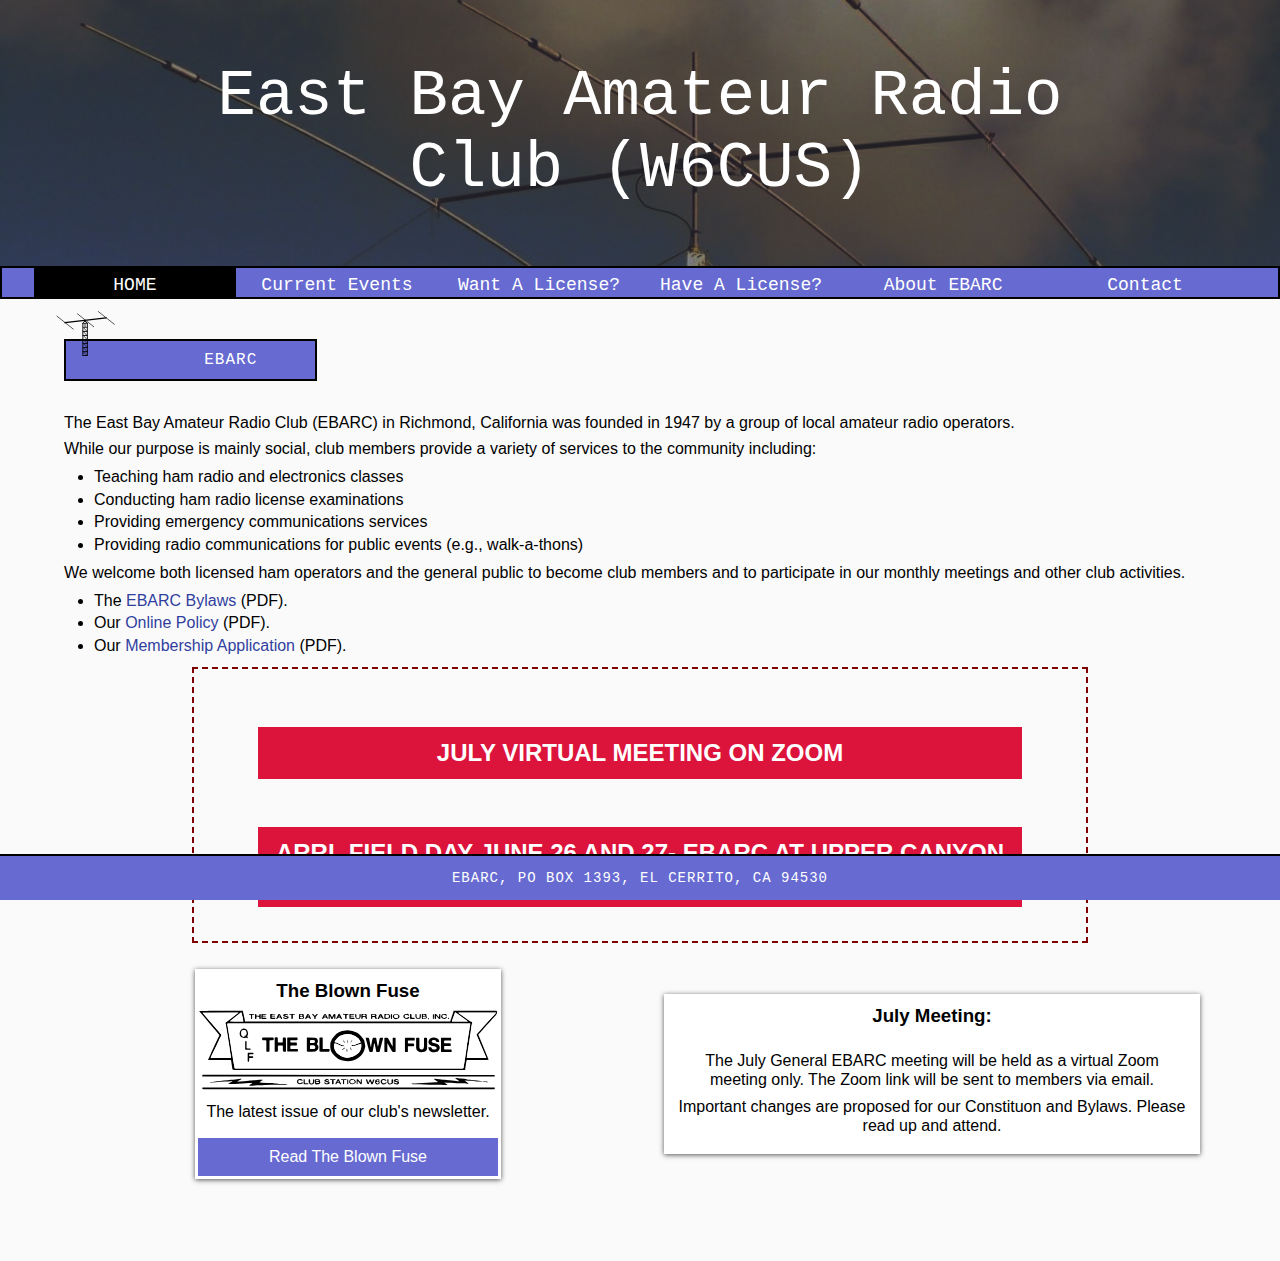
==== index.html @ eb5aa0eb "i258" ====
<!DOCTYPE html>
<html lang="en">
<head>
  <!-- Global site tag (gtag.js) - Google Analytics -->
 <script async src="https://www.googletagmanager.com/gtag/js?id=UA-115749796-1"></script>
 <script>window.dataLayer = window.dataLayer || [];function gtag(){dataLayer.push(arguments);}gtag('js', new Date());gtag('config', 'UA-115749796-1');</script>
 <!-- END Global site tag (gtag.js) - Google Analytics -->
  <meta charset="UTF-8">
  <meta name="viewport" content="width=device-width, initial-scale=1.0">
  <meta http-equiv="X-UA-Compatible" content="ie=edge">
  <title>East Bay Amateur Radio Club</title>
  <link rel="apple-touch-icon" sizes="57x57" href="/img/_favicons/apple-icon-57x57.png">
  <link rel="apple-touch-icon" sizes="60x60" href="/img/_favicons/apple-icon-60x60.png">
  <link rel="apple-touch-icon" sizes="72x72" href="/img/_favicons/apple-icon-72x72.png">
  <link rel="apple-touch-icon" sizes="76x76" href="/img/_favicons/apple-icon-76x76.png">
  <link rel="apple-touch-icon" sizes="114x114" href="/img/_favicons/apple-icon-114x114.png">
  <link rel="apple-touch-icon" sizes="120x120" href="/img/_favicons/apple-icon-120x120.png">
  <link rel="apple-touch-icon" sizes="144x144" href="/img/_favicons/apple-icon-144x144.png">
  <link rel="apple-touch-icon" sizes="152x152" href="/img/_favicons/apple-icon-152x152.png">
  <link rel="apple-touch-icon" sizes="180x180" href="/img/_favicons/apple-icon-180x180.png">
  <link rel="icon" type="image/png" sizes="192x192"  href="/img/_favicons/android-icon-192x192.png">
  <link rel="icon" type="image/png" sizes="32x32" href="/img/_favicons/favicon-32x32.png">
  <link rel="icon" type="image/png" sizes="96x96" href="/img/_favicons/favicon-96x96.png">
  <link rel="icon" type="image/png" sizes="16x16" href="/img/_favicons/favicon-16x16.png">
  <link rel="icon" type="image/png" href="/img/_favicons/favicon-16x16.png">
  <link rel="manifest" href="/manifest.json">
  <meta name="msapplication-TileColor" content="#666ad1">
  <meta name="msapplication-TileImage" content="/img/_favicons/ms-icon-144x144.png">
  <meta name="theme-color" content="#666ad1">
  <link rel="stylesheet" href="css/style.css">
</head>
<body>
  <header class="main-header">
    <div class="container page-home">
      <div class="banner-text">East Bay Amateur Radio Club (W6CUS)</div>
    </div>
  </header>
  <nav class="main-nav">
    <div class="container">
      <ul>
        <li class="current"><a href="index.html">Home</a></li>
        <li><a href="events.html">Current Events</a></li>
        <li><a href="want.html">Want A License?</a></li>
        <li><a href="have.html">Have A License?</a></li>
        <li><a href="about.html">About EBARC</a></li>
        <li><a href="contact.html">Contact</a></li>
      </ul>
    </div>
  </nav>
  <section class="about">
    <div class="container">
      <div class="section-thumb-container"><div class="section-thumb">EBARC</div></div>
      <p>The East Bay Amateur Radio Club (EBARC) in Richmond, California was founded in 1947 by a group of local amateur radio operators.</p>
      <p>While our purpose is mainly social, club members provide a variety of services to the community including:
        <ul>
          <li>Teaching ham radio and electronics classes</li>
          <li>Conducting ham radio license examinations</li>
          <li>Providing emergency communications services</li>
          <li>Providing radio communications for public events (e.g., walk-a-thons)</li>
        </ul>
      <p>We welcome both licensed ham operators and the general public to become club members and to participate in our monthly meetings and other club activities.</p>
      <ul><li>The <a href="pdf/2017EBARCConstitutionAndBylawsProposalFinal.pdf">EBARC Bylaws</a> (PDF).</li>
        <li>Our <a href="pdf/EBARC_Online_Policy.pdf">Online Policy</a> (PDF).</li>        
        <li>Our <a href="pdf/memapp.pdf">Membership Application</a> (PDF).</li>
      </ul>
    </div>
  </section>
<!--
  <section class="meeting special">
    <div class="container">
      <p>Regular club meetings are held on the <strong>2<sup>nd</sup> Friday of each month at 7:30pm</strong> and run for about 2 hours.</p>
      <h2 class="loud">Temporary Meeting Location</h2>
      <div class="meeting-address">
        <address>
            <a href="https://www.google.com/maps/place/5151+Argyle+Rd,+El+Sobrante,+CA+94803/@37.9820955,-122.2944593,17z/data=!4m2!3m1!1s0x808577134dec82db:0x78062a479ec9694a" title="Click for Google Map">El Sobrante United Methodist 
            <br>5151 Argyle Road
            <br>El Sobrante, CA 94803</a>
        </address>
      </div>
      <p>There is a ham radio related program at each meeting.  Please feel free to come and join us.</p>
    </div>
  </section>
  -->

  <section class="meeting special">
    <div class="container">
      <h2 class="loud">July Virtual Meeting on Zoom</h2>
      <h2 class="loud">ARRL Field Day June 26 and 27- EBARC at Upper Canyon Trail!!!  Details in the Blown Fuse</h2>
      

    </div>
  </section>

  <section class="cards">
      <div class="container">
        <article class="card">
          <header class="card__title">
            <h3>The Blown Fuse</h3>
          </header>
          <figure class="card__thumbnail">
           <img src="img/blown-fuse-logo.svg" alt="Blown Fuse Logo">
            <!-- <img src="#" alt="image description"> -->
          </figure>
          <main class="card__description">
              The latest issue of our club's newsletter. 
          </main>

          <a href="pdf/jul21.pdf" class="button">Read The Blown Fuse</a>
        </article>
      </div>
  
      
  


  
        </article>
      </div>
      <div class="container">
        <article class="card">
          <header class="card__title">
            <h3>July Meeting:   </h3>
          </header>
          <figure class="card__thumbnail">
            <!-- <img src="#" alt="image description"> -->
          </figure>
          <main class="card__description">
          <p>  
            The July General EBARC meeting will be held as a virtual Zoom meeting only.  The Zoom link will be sent to members via email. 
            
          </p> 
          <p>  
            Important changes are proposed for our Constituon and Bylaws.  Please read up and attend. 
            
          </p> 
          </main>
        </article>
      </div>

    </section>

  <footer>
      <p>EBARC, PO Box 1393, El&nbsp;Cerrito,&nbsp;CA&nbsp;94530</p>
  </footer>
</body>
</html>
---- css/style.css ----
.section-thumb-container {
  height: 45px;
  margin-bottom: 30px;
  margin-top: 30px;
  position: relative; }
  .section-thumb-container .section-thumb {
    border: solid 2px #000000;
    color: #ffffff;
    font-family: 'Courier New', Courier, monospace;
    font-size: inherit;
    letter-spacing: 1px;
    overflow: visible;
    padding: 10px 5% 10px 12%;
    position: absolute;
    word-wrap: unset;
    z-index: 1; }
    .section-thumb-container .section-thumb::after {
      background-color: #666ad1;
      content: '';
      height: 100%;
      left: 0;
      position: absolute;
      top: 0;
      width: 100%;
      z-index: -1; }
    .section-thumb-container .section-thumb::before {
      content: url("../img/ebarc_pole.svg");
      left: -11px;
      position: absolute;
      top: -30px;
      width: 60px;
      z-index: 0; }

* {
  margin: 0;
  padding: 0;
  box-sizing: border-box;
}

body {
  background: #fafafa;
  font-family: Arial, Verdana, sans-serif;
  font-size: 16px; }

a {
  color: #303f9f;
/*  text-decoration: none; */
    text-decoration: none;
}
  a:hover {
    color: #001970; }

strong {
  font-weight: bold; }

header.main-header {
  background: #fff;
  color: #fff;
}
  header.main-header h1 {
    font-size: 40px; }
  header.main-header img {
    margin: auto;
    width: 100%; 
  }

.hab {
  padding: 10px 5%;
  margin: initial;
}
.loud {
  background-color: crimson;
  padding: 12px;
  color: white;
  font-size: 24px;
  font-weight: bold; }

.dark {
  color: #fff;
  text-shadow: #000 1px 1px 8px; 
}

.light {
  color: #000;
  text-shadow: #fff 1px 1px 8px; 
}

.container {
  position: relative;
  margin: auto;
}

.main-header .container {
  background-repeat: no-repeat;
  height: 266px;
}
@media screen and (max-width: 600px) {
  .main-header .container {
    height: 20vh;
  }
}

/* Page Banner Background Images */

.page-home {
  background-position: center;
  background-size: cover;
  background-image: url(../img/1500x500.png);
}
.page-about {
  background-position: center;
  background-size: cover;
  background-image: linear-gradient(rgba(0,0,0,.5),
                                    transparent 100%), 
                                    url(../img/page-about-image-ft-8.png);
}
.page-hab {
  background-position: center;
  background-size: cover;
  background-image: linear-gradient(rgba(0,0,0,.5),
                                    transparent 100%), 
                                    url(../img/HAB-sky.jpg);
}
.page-have {
  background-position: center;
  background-size: cover;
  background-image: linear-gradient(rgba(0,0,0,.5),
                                    transparent 100%), 
                                    url(../img/ca_plate.png);
}
.page-events-current {
  background-position: center;
  background-size: cover;
  background-image: linear-gradient(rgba(0,0,0,.5),
                                    transparent 100%), 
                                    url(../img/events-current.jpg);
}
.page-events-past {
  background-position: center;
  background-size: cover;
  background-image: linear-gradient(rgba(0,0,0,.5),
                                    transparent 100%), 
                                    url(../img/events-past.jpg);
}
.page-links {
  background-position: center;
  background-size: cover;
  background-image: linear-gradient(rgba(0,0,0,.5),
                                    transparent 100%), 
                                    url(../img/Page-Links-mesh-header-image.png);
}
.page-photos {
  background-position: center;
  background-size: cover;
  background-image: linear-gradient(rgba(0,0,0,.5),
                                    transparent 100%), 
                                    url(../img/Antique_Camera.jpg);
}
.page-newsletter {
  background-position: center;
  background-size: contain;
  background-image: linear-gradient(rgba(0,0,0,.5),
                                    transparent 100%), 
                                    url(../img/blown-fuse-logo.svg);
}
.page-contact {
  background-position: bottom;
  background-size: cover;
  background-image: linear-gradient(rgba(0,0,0,.5),
                                    transparent 100%), 
                                    url(../img/vla.jpg);
}
.page-break {
  background-position: center;
  background-size: 80%;
  background-image: linear-gradient(rgba(0,0,0,.5),
                                    transparent 100%), 
                                    url(../img/bann.jpg)
}
.page-want {
  background-position: center;
  background-size: cover;
  background-image: linear-gradient(rgba(0,0,0,.5),
                                    transparent 100%), 
                                    url(../img/banner_form_605.jpg);
}
.banner-text {
  position: absolute;
  font-family: 'Courier New', Courier, monospace;
  text-align: center;
  font-size: 4rem;
  top: 50%;
  left: 50%;
  transform: translate(-50%, -50%);
  width: 80%;
}
  @media screen and (max-width: 600px) {
    .banner-text {
      font-size: 2rem;
      width: 90%;
    }
  }
.longish {
  font-size: 2rem;
}

.call-sign {
  font-family: monospace;
  font-weight: bold; }

.cal-embed {
  margin: 0 auto;
  text-align: left; }
  .cal-embed h1 {
    text-align: left; }
  .cal-embed p {
    text-align: left; }
    .cal-embed p.attribution {
      font-size: 24px;
      text-align: left; }
  .cal-embed iframe {
    border-width: 0;
    height: 400px;
    margin: 30px 0;
    max-width: 500px;
    width: 100%; }
  .cal-embed .ad-hoc-events {
    margin: 10px 0; }
    .cal-embed .ad-hoc-events li {
      padding-top: 10px; }
  .cal-embed .container {
    border-bottom: solid 1px #5d8888;
    padding-bottom: 20px; }

.main-nav {
  background-color: #666ad1;
  border: 2px solid #000000;
  font-family: 'Courier New', Courier, monospace;
  font-weight: normal;
  font-size: 2.75vw;
  margin: auto;
  padding: 0;
  z-index: 99; }
  .main-nav .container {
    max-width: 95%; }
  .main-nav ul {
    display: grid;
    grid-template-columns: repeat(6, 1fr);
    list-style: none;
    text-align: center;
    align-items: center; }
    .main-nav ul:last-child {
      padding-right: 0; }
    .main-nav li.current {
      background-color: #000000;
      height: 100%;
      text-transform: uppercase;
    }
    .main-nav a {
      color: #fff;
      line-height: 1.3;
      padding: 6px 0 0;
      display: inline-block;
    }
    .main-nav a:hover {
      font-weight: bold;
      letter-spacing: 2px;
      text-transform: uppercase;
    }
    .main-nav li.current a:hover {
      letter-spacing: initial;
      font-weight: initial; 
    }

section {
  padding: 10px 5%; }
  section p {
    margin: .5em 0; }
  section h2 {
    font-size: 16px;
    margin: 2em 0 1em;
    text-align: center;
    text-transform: uppercase; }
  section ul {
    list-style-position: outside;
    padding-left: 30px; }
  section li {
    line-height: 1.4rem;
    text-align: left; 
  }
  section .centered {
    text-align: center; }
    section .centered ul {
      list-style: none;
      margin-bottom: 15px;
      padding-left: 0; }
    section .centered li {
      text-align: center; }
  section.special {
    border: dashed 2px #7f0000;
    margin: 0 15%; }
  section:last-of-type {
    margin-bottom: 3.5rem; }

.cards {
  /* position: relative; */
  display: grid;
  grid-template-columns: repeat(auto-fit, minmax(320px, 1fr));
  grid-gap: 1rem; 
  /* font-family: 'Courier New', Courier, monospace; */
  align-items: start;
}
.cards .container {
  padding: 1rem;
}
.card {
  box-shadow: 0 1px 5px #555;
  background-color: #fff;
  padding: 3px;
  text-align: center;
}
  .card .button {
    display: block;
    background-color: #666ad1;
    padding: 10px 20px;
    color: white;
    margin-top: 0.5rem;
    text-decoration: none;
    text-align: center;
    transition: .3s ease-out;
  }

  .card a:hover {
    color: #ffffff;
    text-decoration: underline;
  }
  .card__title {
    align-self: start;
    padding: .5rem;
  }
  .card__description {
    padding: .5rem;
    line-height: 1.2;
  }

.meeting .container {
  position: relative; }
  .meeting .container .meeting-address {
    margin: 0 auto; }
  .meeting h3 {
    margin-top: 2rem;
  }

.meeting address {
  font-family: monospace;
  font-size: 14px;
  font-style: normal;
  font-weight: bold;
  letter-spacing: .05em;
  margin: 1em auto;
  text-align: center;
  text-transform: uppercase; }
  .meeting address a {
    color: inherit;
    text-decoration: inherit; }
    .meeting address a:hover {
      text-decoration: underline; }

.event .container {
  border-bottom: solid 1px #5d8888;
  padding-bottom: 20px; }

.event .description {
  hyphens: auto; }

.event .event-date {
  font-weight: bold; }

.event:last-of-type .container {
  border-bottom: 0; }

.links ul {
  line-height: 1.4;
  list-style: disc; }
  .links ul p {
    padding-left: 20px; }
  .links ul li {
    padding-top: 6px; }
  .links ul ul {
    list-style-type: circle;
    padding-left: 50px; }

.links:last-of-type .container {
  border-bottom: 0; }

.link-list .container {
  border-bottom: solid 1px #5d8888;
  padding-bottom: 20px; }
  .link-list .container h2,
  .link-list .container h3 {
    margin-top: 16px; }

.photo-gallery {
  padding-bottom: 2em; }
  .photo-gallery:last-of-type .album {
    border-bottom: 0; }
  .photo-gallery h2 {
    font-size: 24px;
    margin-top: 1.2em;
    text-align: left; }
  .photo-gallery img {
    width: 100%; }
  .photo-gallery p {
    font-size: 14px; }
  .photo-gallery .thumbnail .wrapper:hover {
    border: 1px solid #5d8888; }
  .photo-gallery .thumbnail .photo {
    /* max-height: 150px; */
    overflow: hidden;
    width: 100%; }
  .photo-gallery .thumbnail .desc {
    font-family: monospace;
    font-size: 12px;
    padding: 6px;
    text-align: left; }

.album {
  border-bottom: solid 2px #008080;
  display: grid;
  grid-auto-rows: minmax(180px, auto);
  grid-gap: 1em;
  grid-template-columns: repeat(1, 1fr);
  padding-bottom: 2em; }

@media (min-width: 700px) {
  .main-nav {
    font-size: 14px; }
  .album {
    grid-template-columns: repeat(2, 1fr); } }

@media (min-width: 900px) {
  .main-nav {
    font-size: 18px; }
  .album {
    grid-template-columns: repeat(3, 1fr); } }

@media (min-width: 1200px) {
  .main-nav {
    font-size: 18px; }
  .album {
    grid-template-columns: repeat(4, 1fr); } }

.newsletters h3 {
  margin: 10px 0 10px; }

.pub-month {
  margin-bottom: 50px; }
  .pub-month ul {
    display: grid;
    grid-auto-rows: minmax(10px, auto);
    grid-gap: 6px;
    grid-template-columns: 1fr 1fr 1fr;
    list-style: none;
    padding-left: 0; }
  .pub-month li {
    border: solid 1px #008080;
    font-size: 12px;
    padding: 1em;
    text-align: center; }
    .pub-month li:hover {
      background-color: lightgrey; }

.postal {
  margin-top: 50px; }
  .postal .section-thumb-container {
    margin-top: 50px; }
    .postal .section-thumb-container:first-of-type {
      margin-top: 0; }

.eaddr {
  font-size: 24px; }

.atdot {
  background-color: lightgrey;
  line-height: 42px;
  padding: 3px; }

.gsheet-embed {
  text-align: left;
 }

footer {
  background-color: #666ad1;
  border-top: 2px solid #000000;
  bottom: 0;
  color: #fff;
  font-family: 'Courier New', Courier, monospace;
  font-size: 14px;
  letter-spacing: 1px;
  padding-top: 14px;
  padding-bottom: 14px;
  position: fixed;
  text-align: center;
  text-transform: uppercase;
  width: 100%;
  z-index: 99; }

  @media (max-width: 700px) {
    .main-nav ul {
      min-height: 32px;
    }
    .main-nav a {
      line-height: 1.3;
      padding: 6px 0;
    }
    .main-nav a:hover {
      letter-spacing: normal;
    }
    footer {
      position: relative;
      padding: 7px;
    }
  }

  .hab {
    width: 80%;
    margin: 0 auto;
  }
  .hab img {
    display: block;
    width: 95%;
    margin: 1rem auto;
  }

  .specs {
    margin-left: 10%;
  }
    .specs h1 {
      margin-top: 1.2rem;
    }
    .specs h2 {
      text-align: left;
      font-size: 16px;
      margin-bottom: .5rem;
    }
    .specs h3 {
      margin-top: 1rem;
    }
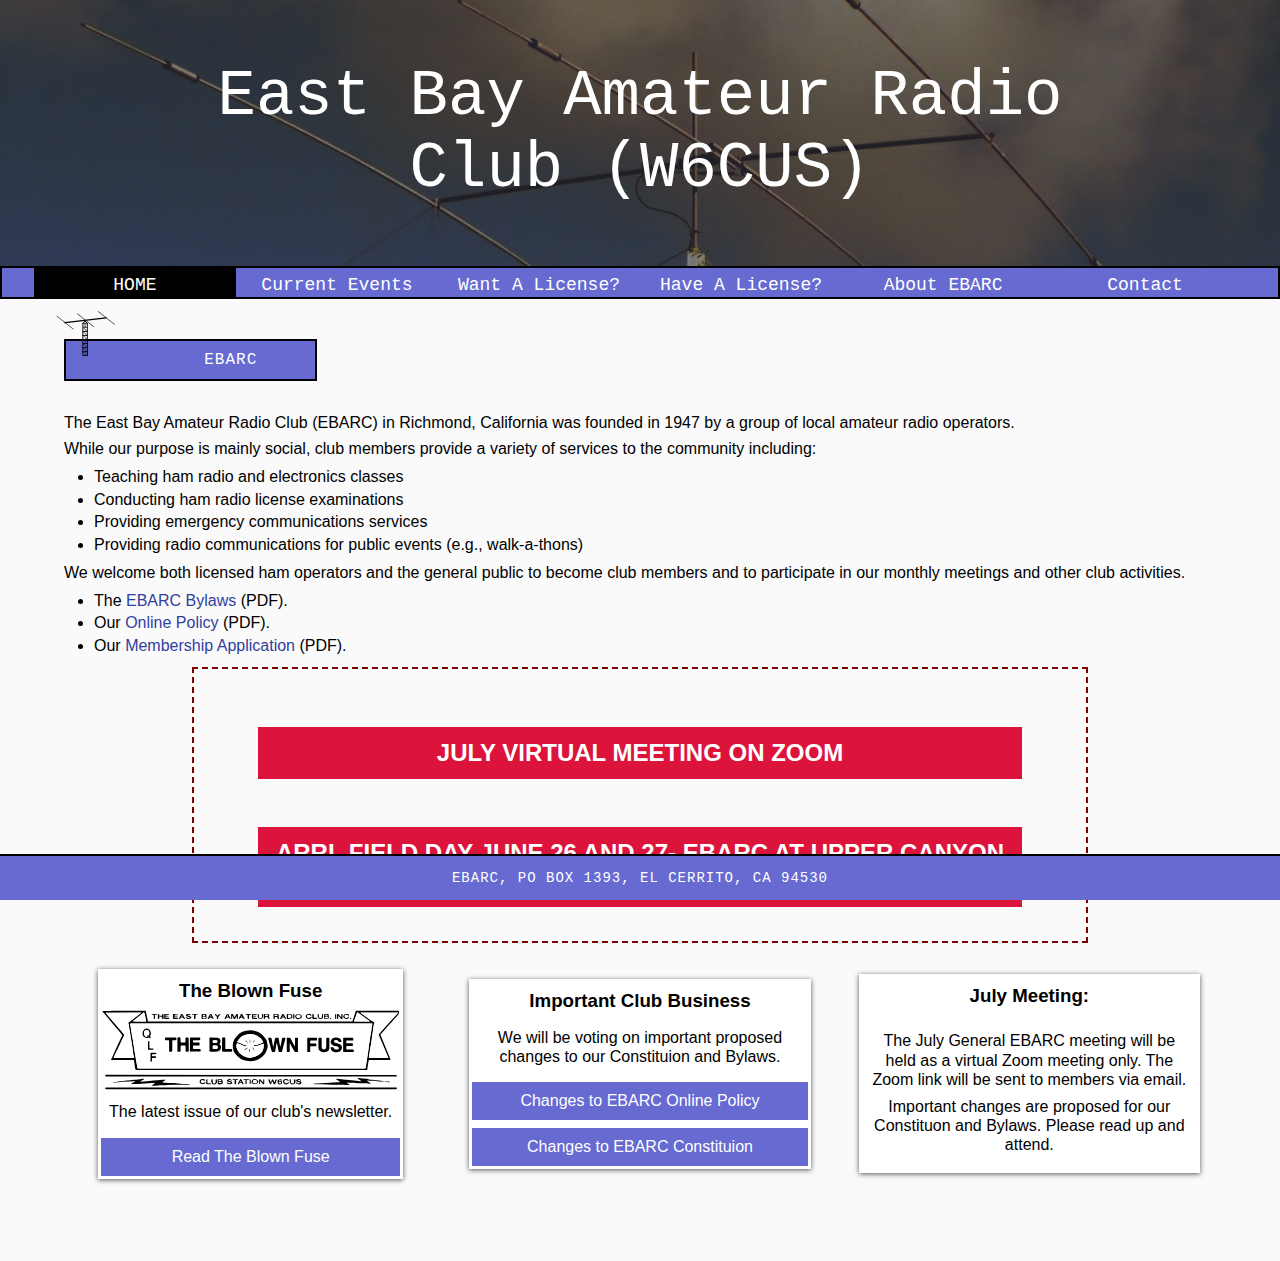
==== commit a5452401: "i260" ====
--- a/index.html
+++ b/index.html
@@ -92,6 +92,7 @@
   </section>
 
   <section class="cards">
+
       <div class="container">
         <article class="card">
           <header class="card__title">
@@ -110,13 +111,22 @@
       </div>
   
       
-  
+        <div class="container">
+          <article class="card">
+            <header class="card__title">
+              <h3>Important Club Business</h3>
+            </header>
+            <main class="card__description">
+                We will be voting on important proposed changes to our Constituion and Bylaws. 
+            </main>
+            <a href="pdf/EBARC_Online_Policy.pdf" class="button">Changes to EBARC Online Policy</a>
+            <a href="pdf/2017EBARCConstitutionAndBylawsProposalFinal.pdf" class="button">Changes to EBARC Constituion</a>
 
-
-  
-        </article>
-      </div>
-      <div class="container">
+          </article>
+        </div>
+        
+ 
+        <div class="container">
         <article class="card">
           <header class="card__title">
             <h3>July Meeting:   </h3>
@@ -127,7 +137,6 @@
           <main class="card__description">
           <p>  
             The July General EBARC meeting will be held as a virtual Zoom meeting only.  The Zoom link will be sent to members via email. 
-            
           </p> 
           <p>  
             Important changes are proposed for our Constituon and Bylaws.  Please read up and attend. 
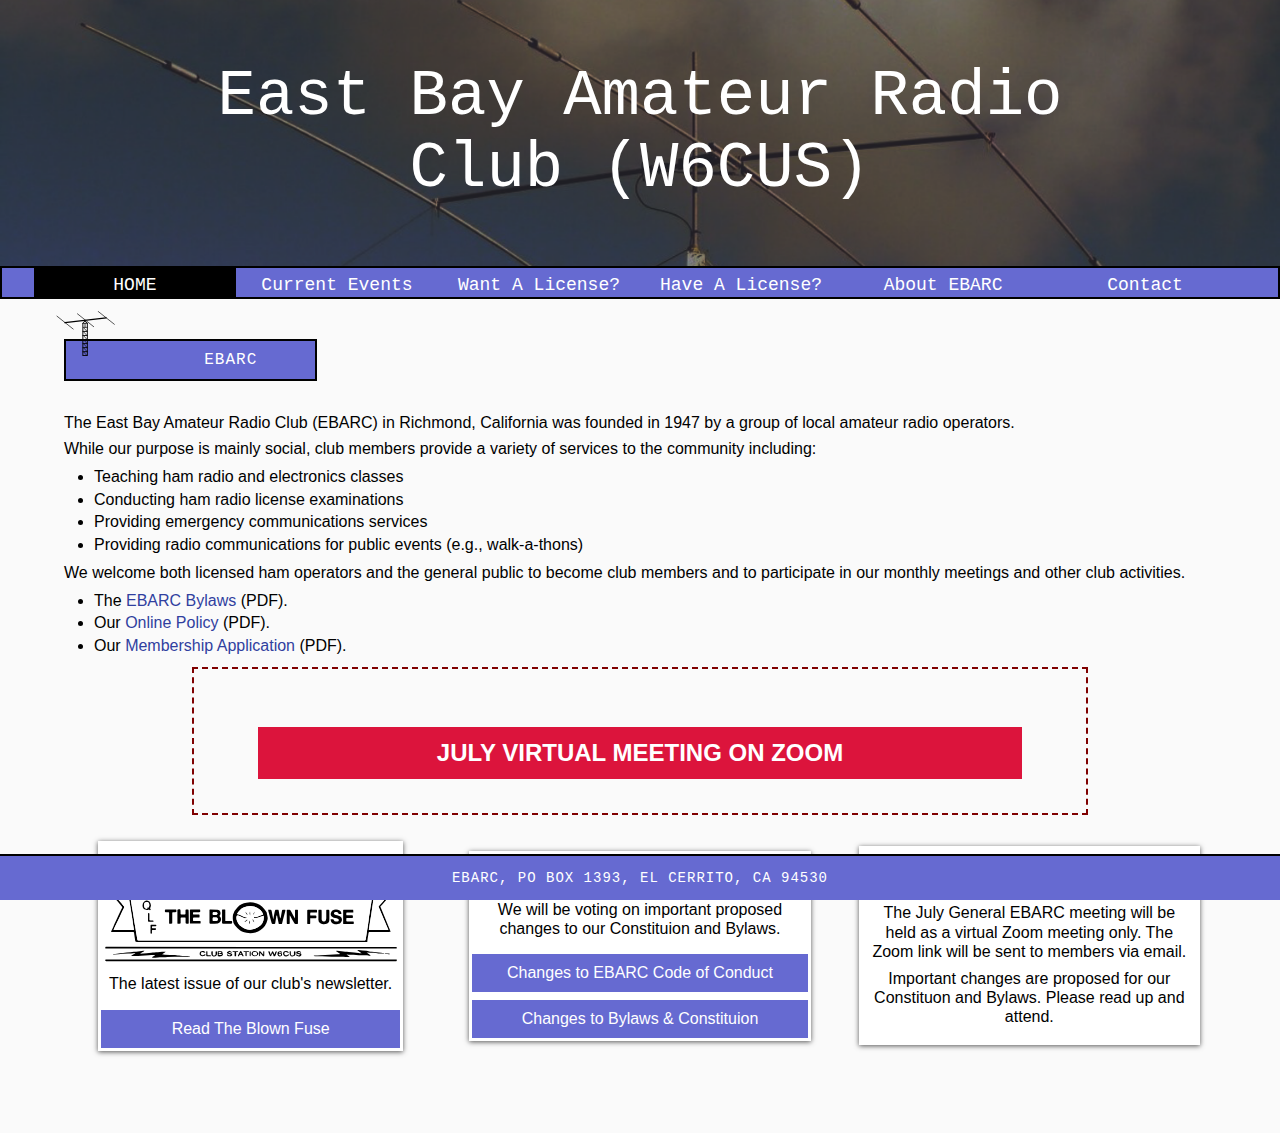
==== commit af6a74e5: "-i262" ====
--- a/index.html
+++ b/index.html
@@ -85,7 +85,7 @@
   <section class="meeting special">
     <div class="container">
       <h2 class="loud">July Virtual Meeting on Zoom</h2>
-      <h2 class="loud">ARRL Field Day June 26 and 27- EBARC at Upper Canyon Trail!!!  Details in the Blown Fuse</h2>
+      
       
 
     </div>
@@ -119,8 +119,8 @@
             <main class="card__description">
                 We will be voting on important proposed changes to our Constituion and Bylaws. 
             </main>
-            <a href="pdf/EBARC_Online_Policy.pdf" class="button">Changes to EBARC Online Policy</a>
-            <a href="pdf/2017EBARCConstitutionAndBylawsProposalFinal.pdf" class="button">Changes to EBARC Constituion</a>
+            <a href="pdf/Draft_EBARC_Code_of_Conduct.pdf" class="button">Changes to EBARC Code of Conduct</a>
+            <a href="pdf/Draft_EBARC_Bylaws_&_Constitution.pdf" class="button">Changes to Bylaws & Constituion</a>
 
           </article>
         </div>
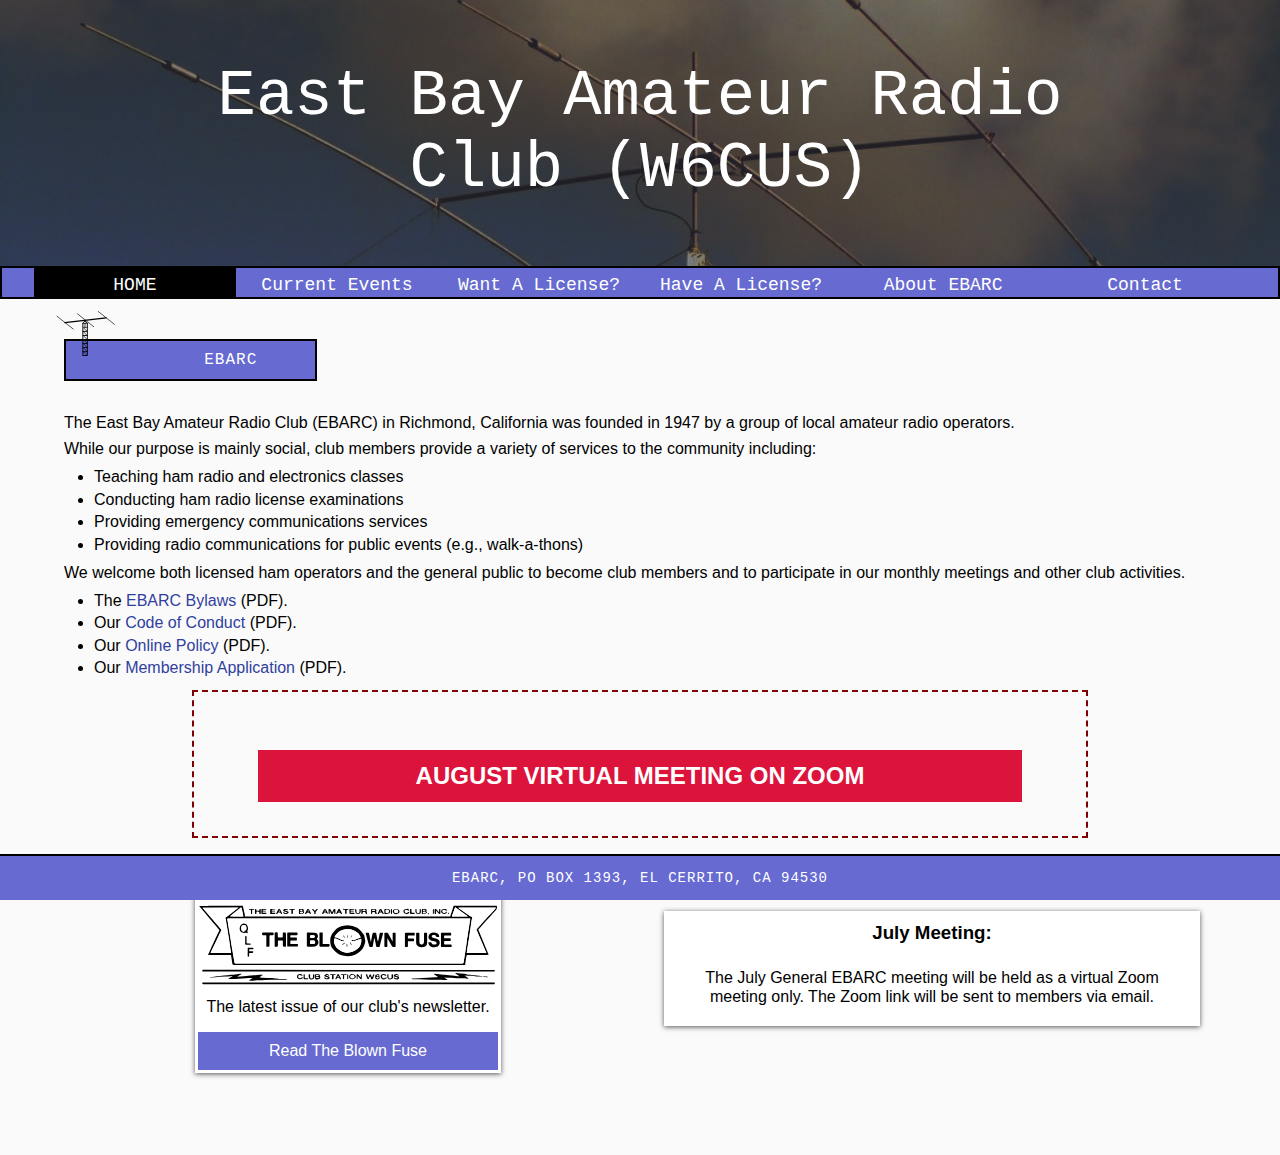
==== commit 2c173d7b: "i264" ====
--- a/index.html
+++ b/index.html
@@ -59,7 +59,8 @@
           <li>Providing radio communications for public events (e.g., walk-a-thons)</li>
         </ul>
       <p>We welcome both licensed ham operators and the general public to become club members and to participate in our monthly meetings and other club activities.</p>
-      <ul><li>The <a href="pdf/2017EBARCConstitutionAndBylawsProposalFinal.pdf">EBARC Bylaws</a> (PDF).</li>
+      <ul><li>The <a href="pdf/EBARC_Constitution_&_Bylaws_7-21.pdf">EBARC Bylaws</a> (PDF).</li>
+        <li>Our <a href="pdf/EBARC_Code_of_Conduct.pdf">Code of Conduct</a> (PDF).</li> 
         <li>Our <a href="pdf/EBARC_Online_Policy.pdf">Online Policy</a> (PDF).</li>        
         <li>Our <a href="pdf/memapp.pdf">Membership Application</a> (PDF).</li>
       </ul>
@@ -84,7 +85,7 @@
 
   <section class="meeting special">
     <div class="container">
-      <h2 class="loud">July Virtual Meeting on Zoom</h2>
+      <h2 class="loud">August Virtual Meeting on Zoom</h2>
       
       
 
@@ -109,21 +110,7 @@
           <a href="pdf/jul21.pdf" class="button">Read The Blown Fuse</a>
         </article>
       </div>
-  
-      
-        <div class="container">
-          <article class="card">
-            <header class="card__title">
-              <h3>Important Club Business</h3>
-            </header>
-            <main class="card__description">
-                We will be voting on important proposed changes to our Constituion and Bylaws. 
-            </main>
-            <a href="pdf/Draft_EBARC_Code_of_Conduct.pdf" class="button">Changes to EBARC Code of Conduct</a>
-            <a href="pdf/Draft_EBARC_Bylaws_&_Constitution.pdf" class="button">Changes to Bylaws & Constituion</a>
 
-          </article>
-        </div>
         
  
         <div class="container">
@@ -138,10 +125,6 @@
           <p>  
             The July General EBARC meeting will be held as a virtual Zoom meeting only.  The Zoom link will be sent to members via email. 
           </p> 
-          <p>  
-            Important changes are proposed for our Constituon and Bylaws.  Please read up and attend. 
-            
-          </p> 
           </main>
         </article>
       </div>
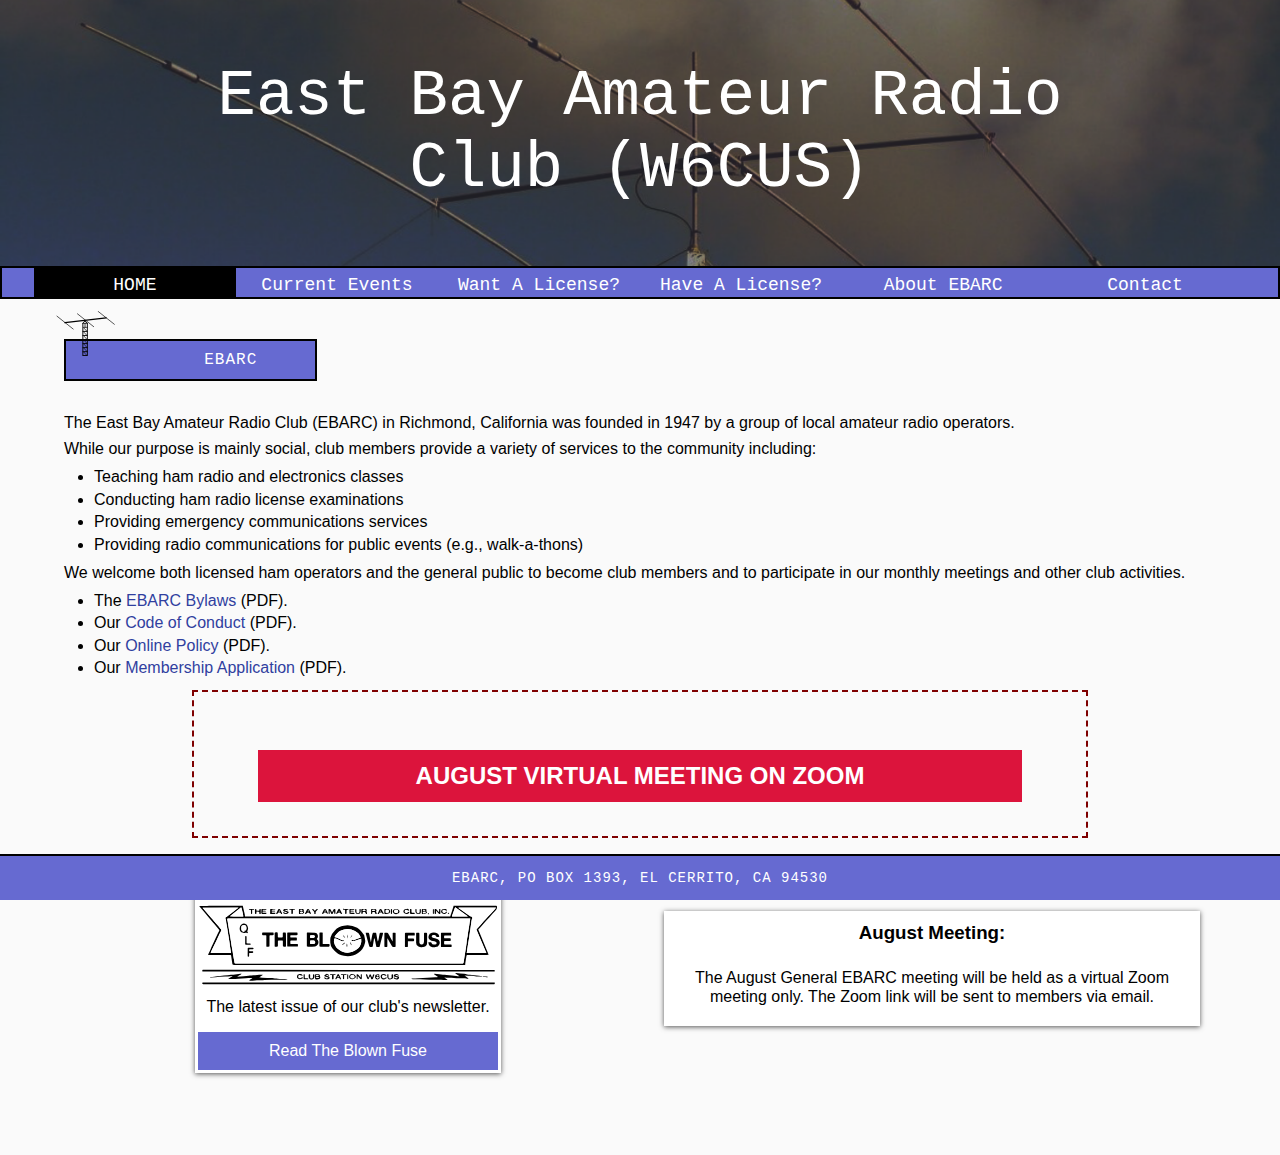
==== commit 977aefda: "i286" ====
--- a/index.html
+++ b/index.html
@@ -62,7 +62,7 @@
       <ul><li>The <a href="pdf/EBARC_Constitution_&_Bylaws_7-21.pdf">EBARC Bylaws</a> (PDF).</li>
         <li>Our <a href="pdf/EBARC_Code_of_Conduct.pdf">Code of Conduct</a> (PDF).</li> 
         <li>Our <a href="pdf/EBARC_Online_Policy.pdf">Online Policy</a> (PDF).</li>        
-        <li>Our <a href="pdf/memapp.pdf">Membership Application</a> (PDF).</li>
+        <li>Our <a href="pdf/Membership_Application_7-10-21.pdf">Membership Application</a> (PDF).</li>
       </ul>
     </div>
   </section>
@@ -107,7 +107,7 @@
               The latest issue of our club's newsletter. 
           </main>
 
-          <a href="pdf/jul21.pdf" class="button">Read The Blown Fuse</a>
+          <a href="pdf/aug21.pdf" class="button">Read The Blown Fuse</a>
         </article>
       </div>
 
@@ -116,14 +116,14 @@
         <div class="container">
         <article class="card">
           <header class="card__title">
-            <h3>July Meeting:   </h3>
+            <h3>August Meeting:   </h3>
           </header>
           <figure class="card__thumbnail">
             <!-- <img src="#" alt="image description"> -->
           </figure>
           <main class="card__description">
           <p>  
-            The July General EBARC meeting will be held as a virtual Zoom meeting only.  The Zoom link will be sent to members via email. 
+            The August  General EBARC meeting will be held as a virtual Zoom meeting only.  The Zoom link will be sent to members via email. 
           </p> 
           </main>
         </article>
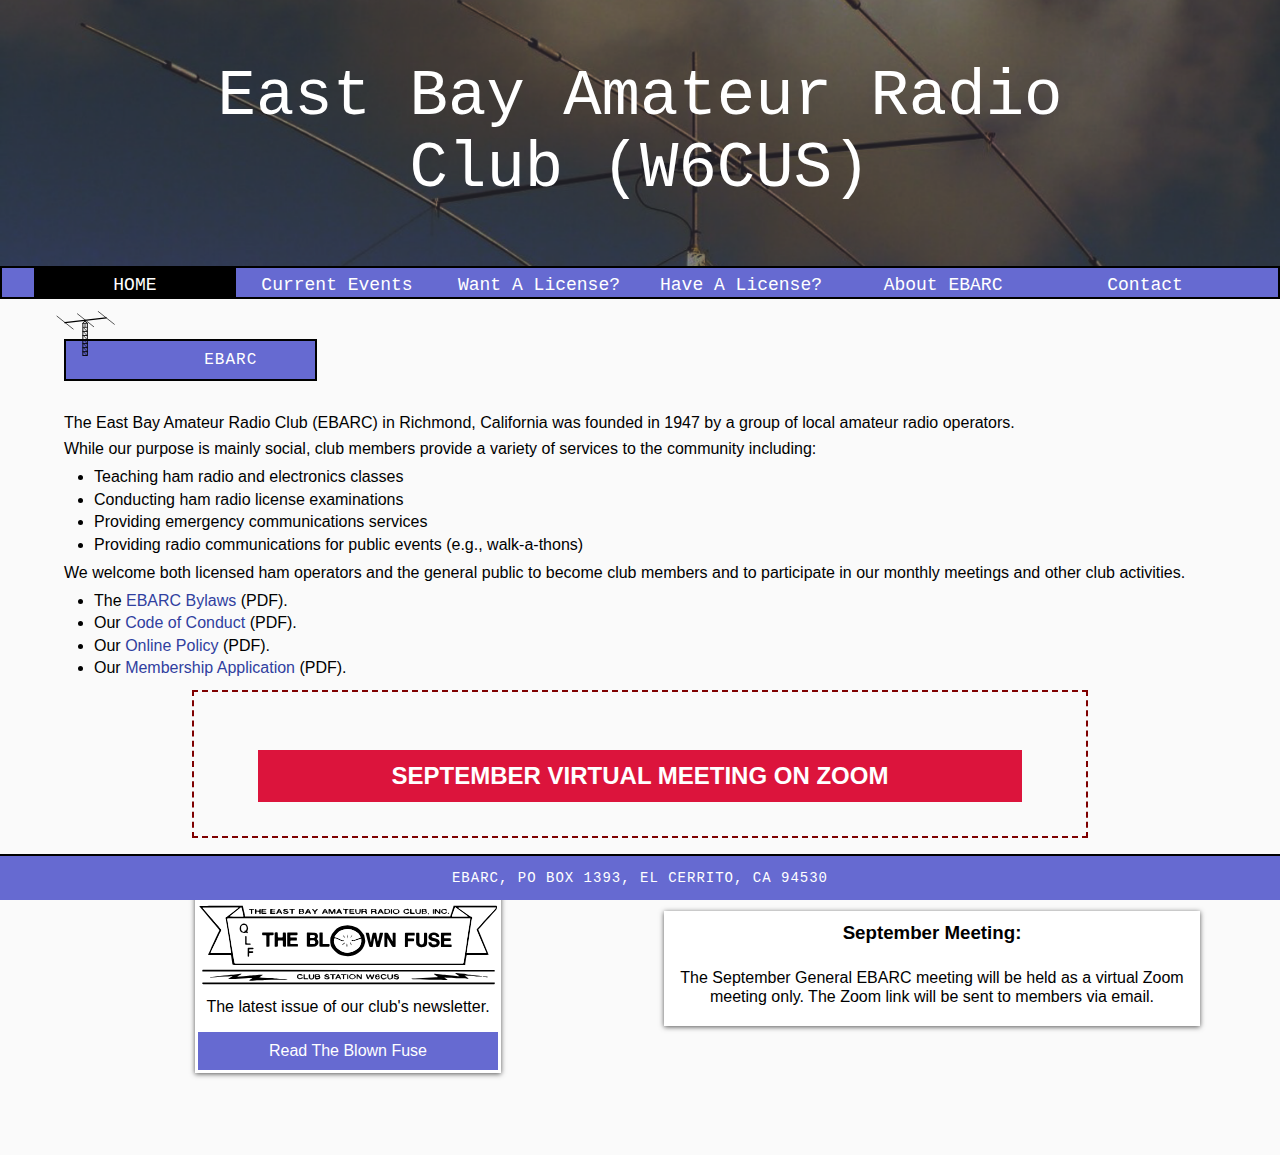
==== commit daea586e: "i270" ====
--- a/index.html
+++ b/index.html
@@ -85,7 +85,7 @@
 
   <section class="meeting special">
     <div class="container">
-      <h2 class="loud">August Virtual Meeting on Zoom</h2>
+      <h2 class="loud">September Virtual Meeting on Zoom</h2>
       
       
 
@@ -107,7 +107,7 @@
               The latest issue of our club's newsletter. 
           </main>
 
-          <a href="pdf/aug21.pdf" class="button">Read The Blown Fuse</a>
+          <a href="pdf/sep21.pdf" class="button">Read The Blown Fuse</a>
         </article>
       </div>
 
@@ -116,14 +116,14 @@
         <div class="container">
         <article class="card">
           <header class="card__title">
-            <h3>August Meeting:   </h3>
+            <h3>September Meeting:   </h3>
           </header>
           <figure class="card__thumbnail">
             <!-- <img src="#" alt="image description"> -->
           </figure>
           <main class="card__description">
           <p>  
-            The August  General EBARC meeting will be held as a virtual Zoom meeting only.  The Zoom link will be sent to members via email. 
+            The September General EBARC meeting will be held as a virtual Zoom meeting only.  The Zoom link will be sent to members via email. 
           </p> 
           </main>
         </article>
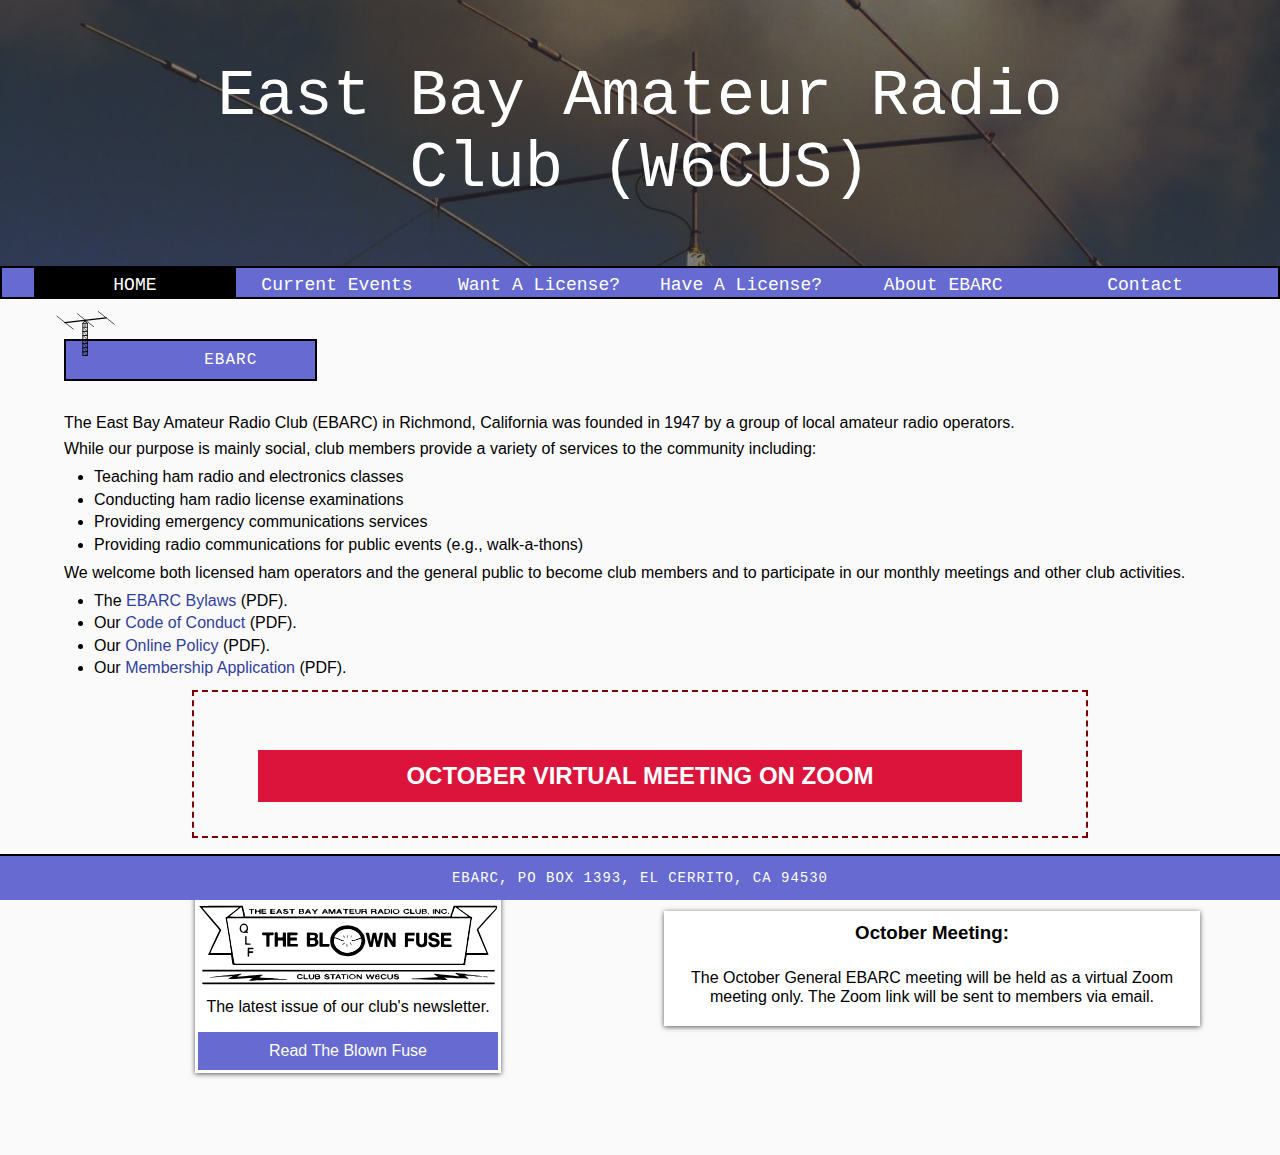
==== commit 51b09d62: "i273" ====
--- a/index.html
+++ b/index.html
@@ -85,7 +85,7 @@
 
   <section class="meeting special">
     <div class="container">
-      <h2 class="loud">September Virtual Meeting on Zoom</h2>
+      <h2 class="loud">October Virtual Meeting on Zoom</h2>
       
       
 
@@ -107,7 +107,7 @@
               The latest issue of our club's newsletter. 
           </main>
 
-          <a href="pdf/sep21.pdf" class="button">Read The Blown Fuse</a>
+          <a href="pdf/oct21.pdf" class="button">Read The Blown Fuse</a>
         </article>
       </div>
 
@@ -116,14 +116,14 @@
         <div class="container">
         <article class="card">
           <header class="card__title">
-            <h3>September Meeting:   </h3>
+            <h3>October Meeting:   </h3>
           </header>
           <figure class="card__thumbnail">
             <!-- <img src="#" alt="image description"> -->
           </figure>
           <main class="card__description">
           <p>  
-            The September General EBARC meeting will be held as a virtual Zoom meeting only.  The Zoom link will be sent to members via email. 
+            The October General EBARC meeting will be held as a virtual Zoom meeting only.  The Zoom link will be sent to members via email. 
           </p> 
           </main>
         </article>
